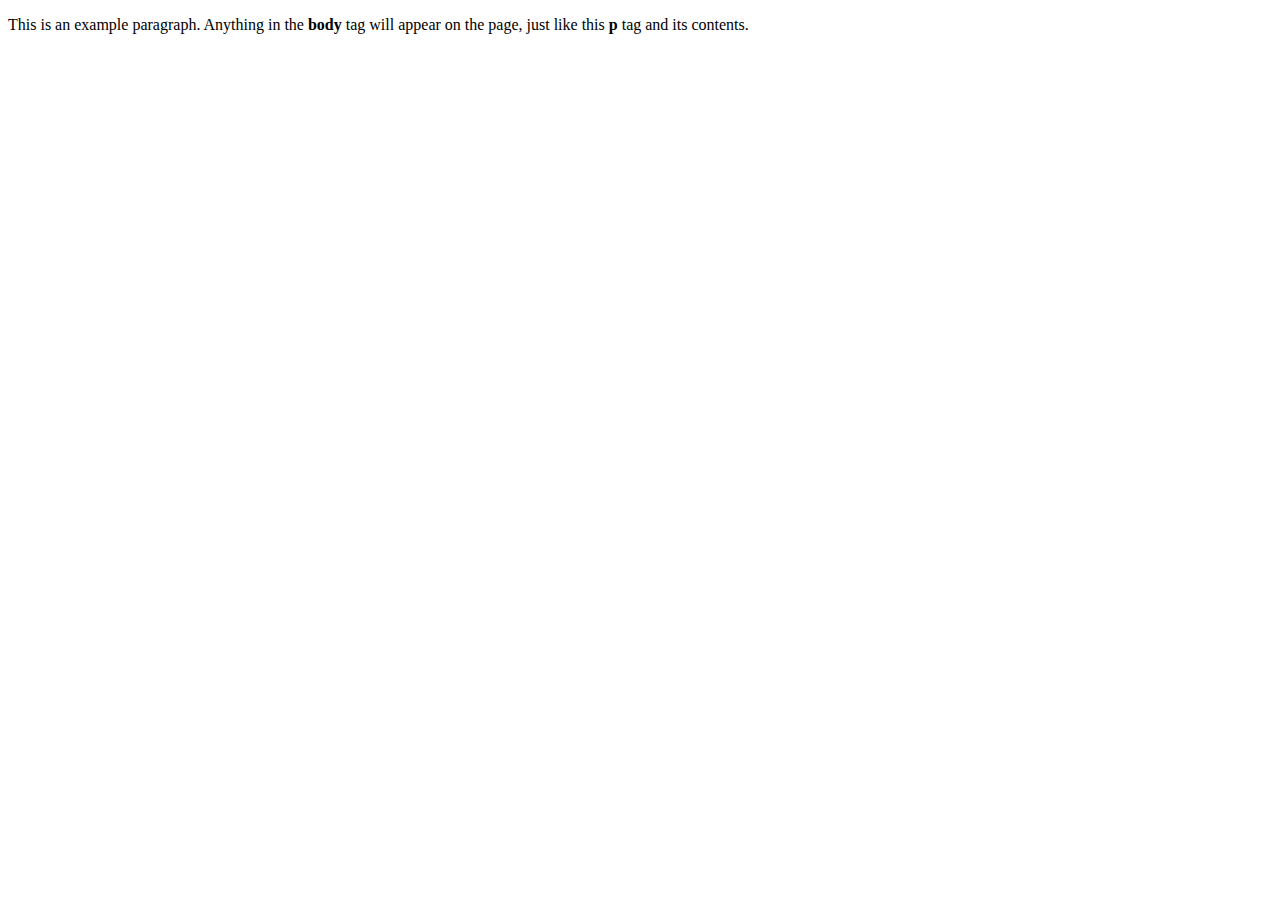
==== index.html @ 2a26166c "created valid files" ====
<!doctype html>
<html>
  <head>
    <title>This is the title of the webpage!</title>
  </head>
  <body>
    <p>This is an example paragraph. Anything in the <strong>body</strong> tag will appear on the page, just like this <strong>p</strong> tag and its contents.</p>
  </body>
</html>
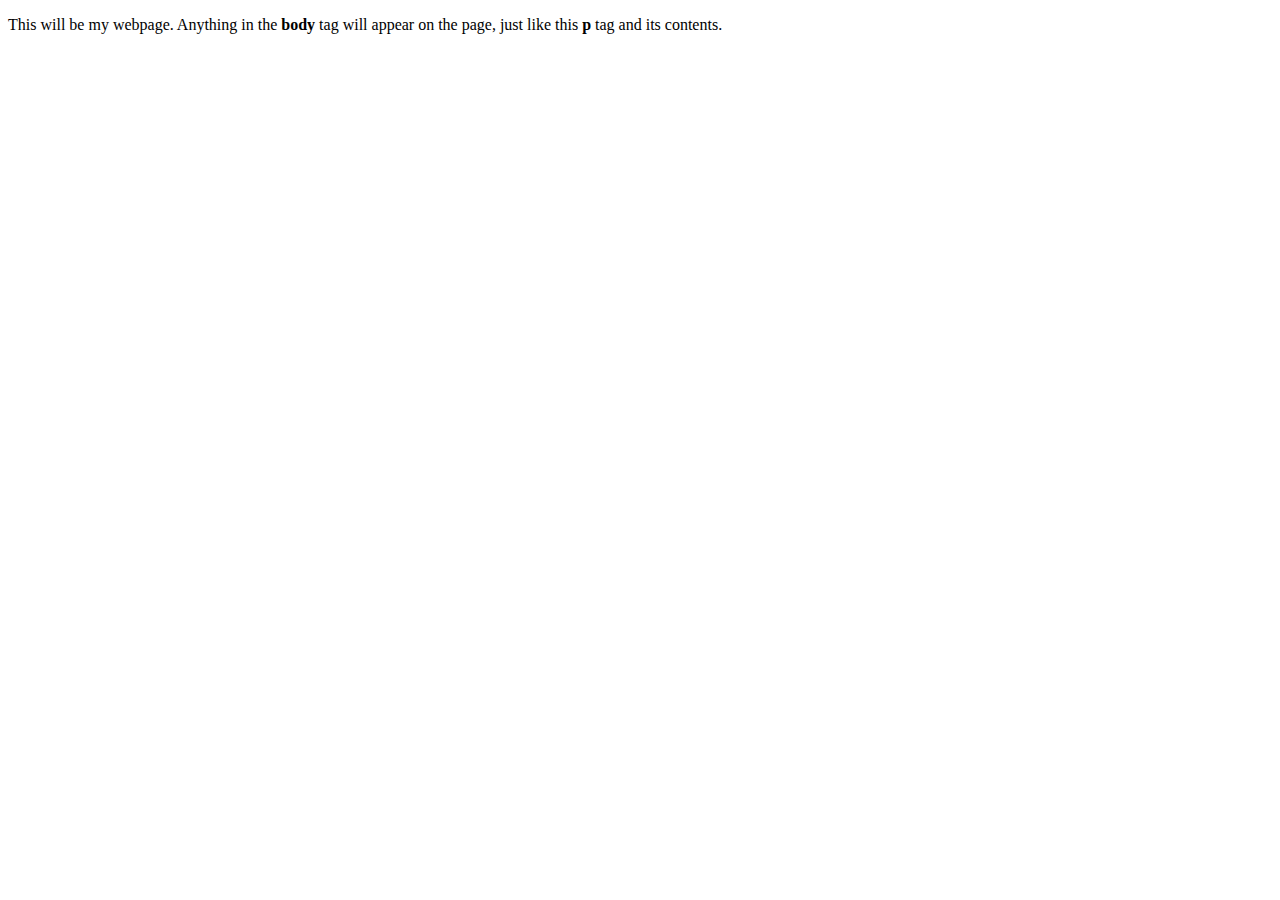
==== commit 721bf6cc: "setting up webpage" ====
--- a/index.html
+++ b/index.html
@@ -1,9 +1,9 @@
 <!doctype html>
 <html>
   <head>
-    <title>This is the title of the webpage!</title>
+    <title>Welcome to my webpage!</title>
   </head>
   <body>
-    <p>This is an example paragraph. Anything in the <strong>body</strong> tag will appear on the page, just like this <strong>p</strong> tag and its contents.</p>
+    <p>This will be my webpage. Anything in the <strong>body</strong> tag will appear on the page, just like this <strong>p</strong> tag and its contents.</p>
   </body>
 </html>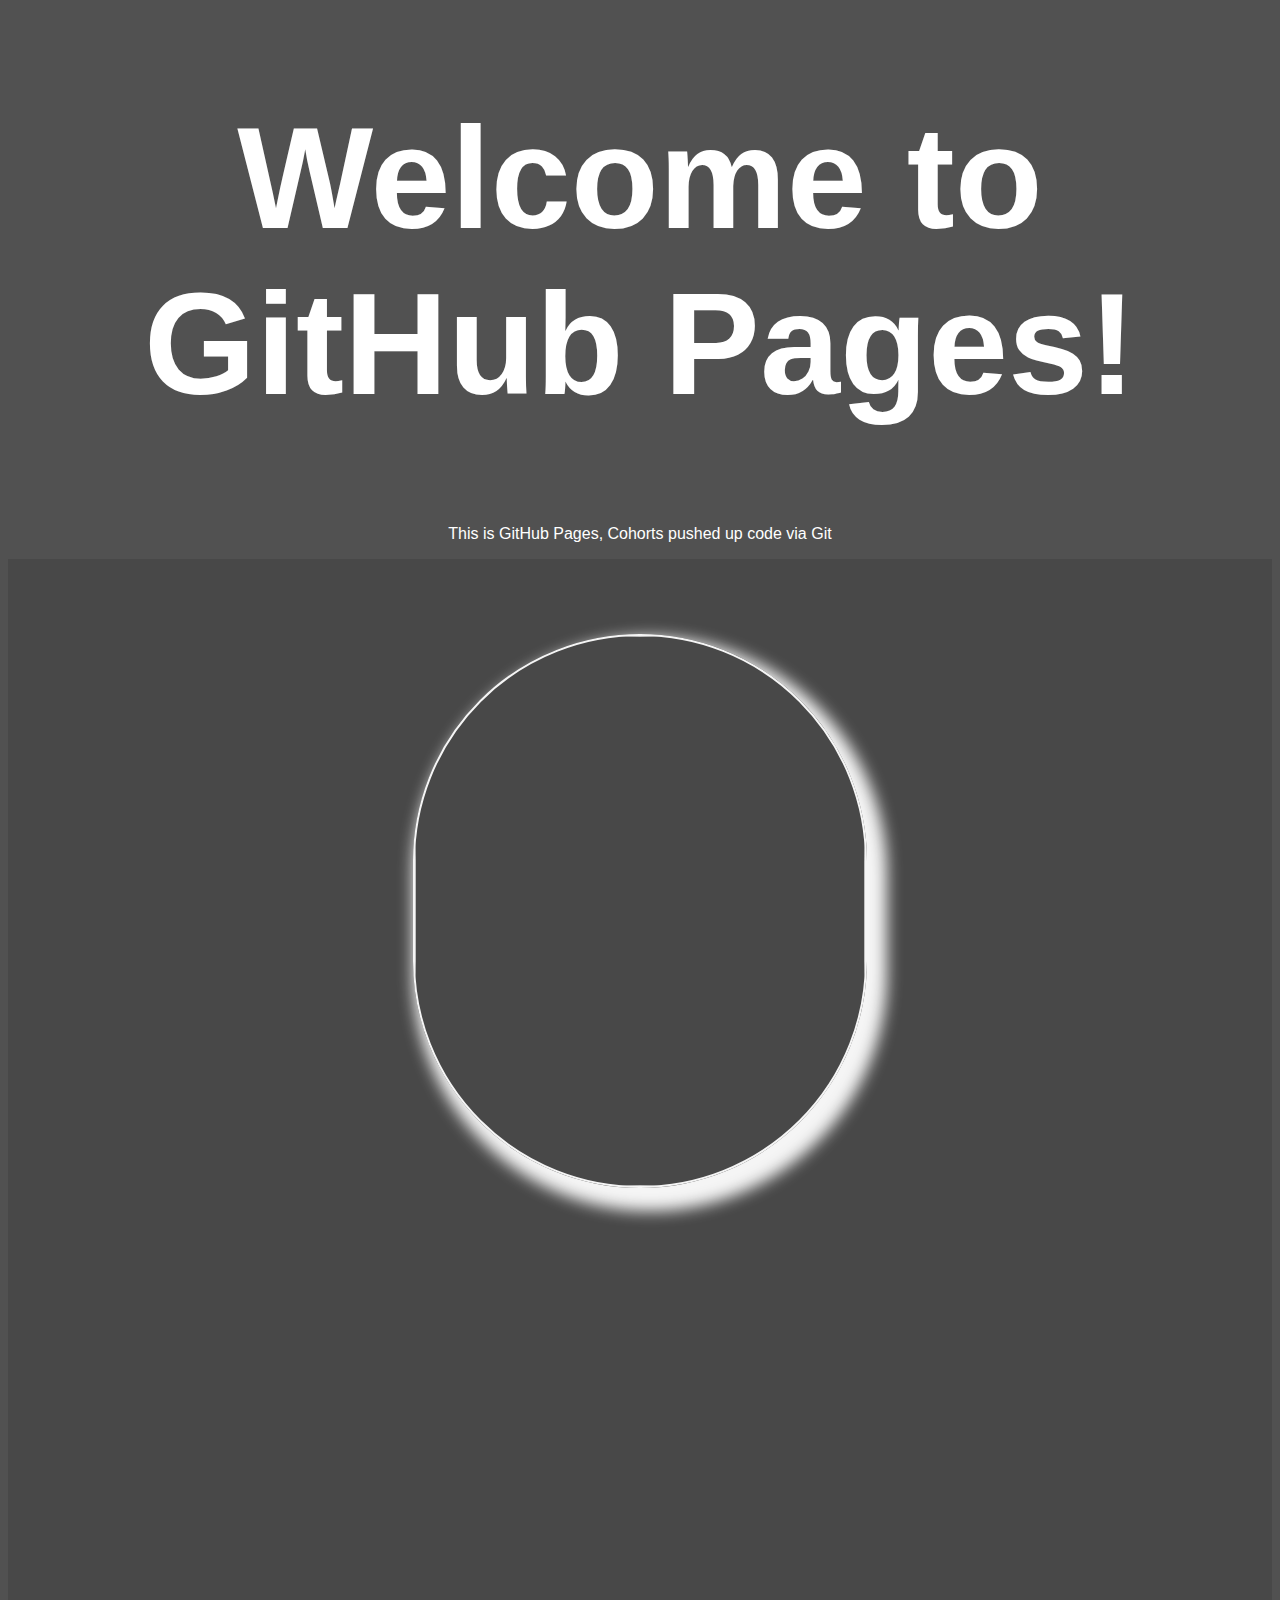
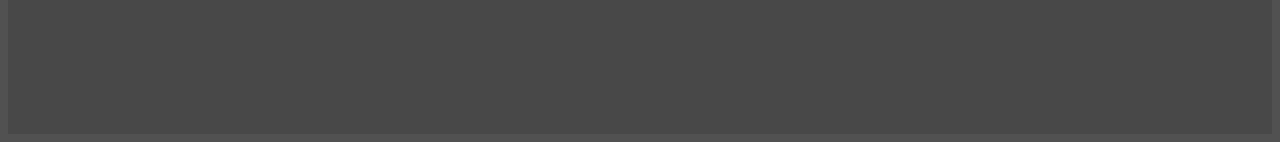
==== commit ab4b1e52: "add boilerplate" ====
--- a/index.html
+++ b/index.html
@@ -1,9 +1,25 @@
-<!doctype html>
-<html>
-  <head>
-    <title>Welcome to my webpage!</title>
-  </head>
-  <body>
-    <p>This will be my webpage. Anything in the <strong>body</strong> tag will appear on the page, just like this <strong>p</strong> tag and its contents.</p>
-  </body>
+<!DOCTYPE html>
+<!-- cool stuff -->
+<!-- cool stuff -->
+<!-- cool stuff -->
+<!-- cool stuff -->
+<!-- cool stuff -->
+
+<head>
+    <meta charset="utf-8">
+    <meta http-equiv="X-UA-Compatible" content="IE=edge">
+    <title>Welcome Cohort!</title>
+    <link rel="stylesheet" type="text/css" href="css.css" />
+    <meta name="description" content="">
+    <meta name="viewport" content="width=device-width, initial-scale=1">
+    <link rel="stylesheet" href="">
+</head>
+
+<body>
+    <h1>Welcome to GitHub Pages!</h1>
+    <p>This is GitHub Pages, Cohorts pushed up code via Git</p>
+    <div><img src="mtech.png"></div>
+
+</body>
+
 </html>--- a/css.css
+++ b/css.css
@@ -0,0 +1,72 @@
+body {
+        background-color: #515151;
+        color: #ffffff;
+        font-family: -apple-system, BlinkMacSystemFont, 'Segoe UI', Roboto, Oxygen, Ubuntu, Cantarell, 'Open Sans', 'Helvetica Neue', sans-serif;
+       }
+h1 {
+    text-align: center;
+    font-size: 9em;
+    
+}
+p {
+    text-align: center;
+}
+div {
+    padding-top: 75px;
+    /* border: 5px solid whitesmoke; */
+    background-color: #484848;
+    width: 100%;
+    height: 1100px;
+    text-align: center;
+}
+div:hover{
+    background-color: #303030;
+}
+img {
+    width: 450px;
+    height: 550px;
+    border-radius: 80em 80em 80em 80em;
+    border: 2px solid whitesmoke;
+    box-shadow: 10px 13px 15px 10px whitesmoke
+}
+
+
+@-webkit-keyframes rotating /* Safari and Chrome */ {
+    from {
+      -webkit-transform: rotate(0deg);
+      -o-transform: rotate(0deg);
+      transform: rotate(0deg);
+    }
+    to {
+      -webkit-transform: rotate(360deg);
+      -o-transform: rotate(360deg);
+      transform: rotate(360deg);
+    }
+  }
+  @keyframes rotating {
+    from {
+      -ms-transform: rotate(0deg);
+      -moz-transform: rotate(0deg);
+      -webkit-transform: rotate(0deg);
+      -o-transform: rotate(0deg);
+      transform: rotate(0deg);
+    }
+    to {
+      -ms-transform: rotate(360deg);
+      -moz-transform: rotate(360deg);
+      -webkit-transform: rotate(360deg);
+      -o-transform: rotate(360deg);
+      transform: rotate(360deg);
+    }
+  }
+
+
+img:hover {
+    -webkit-animation: rotating 2s linear infinite;
+    -moz-animation: rotating 2s linear infinite;
+    -ms-animation: rotating 2s linear infinite;
+    -o-animation: rotating 2s linear infinite;
+    animation: rotating 2s linear infinite;
+    background-color: snow;
+    box-shadow: 10px 13px 15px 10px maroon
+  }
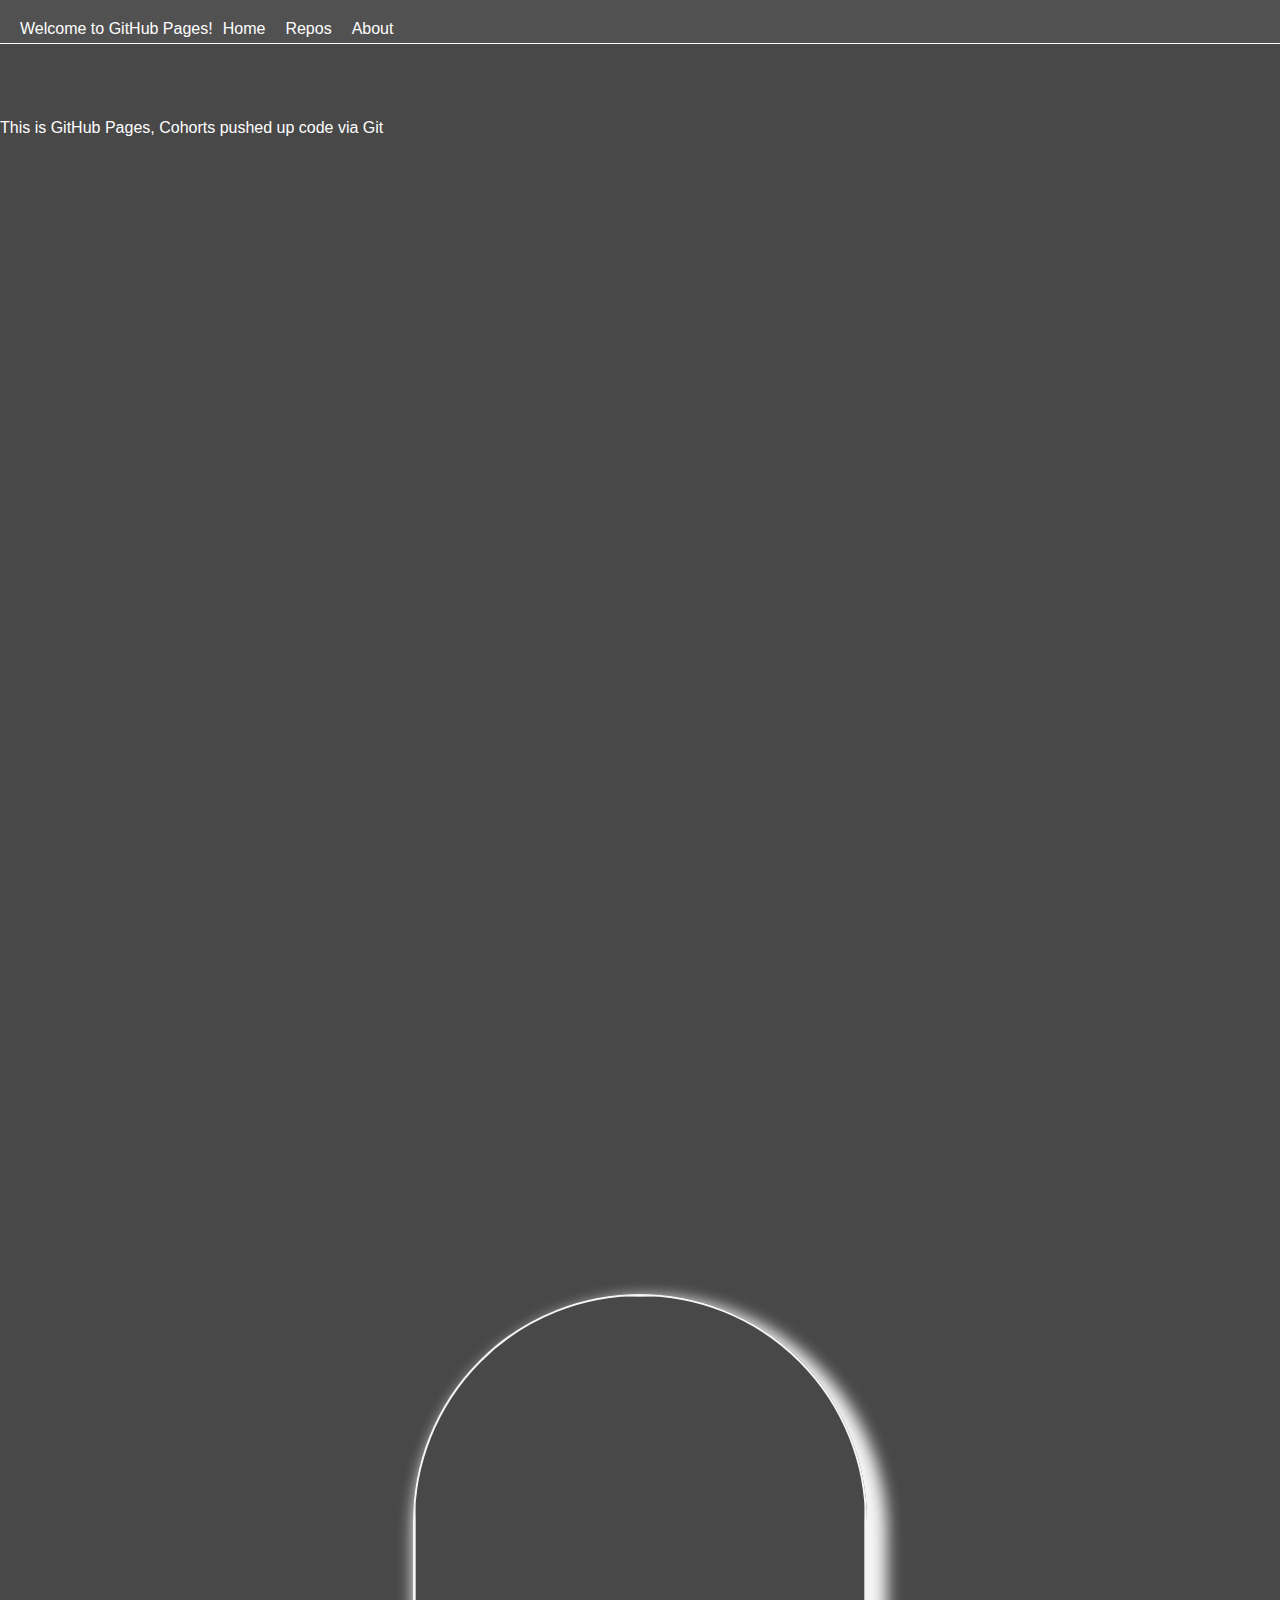
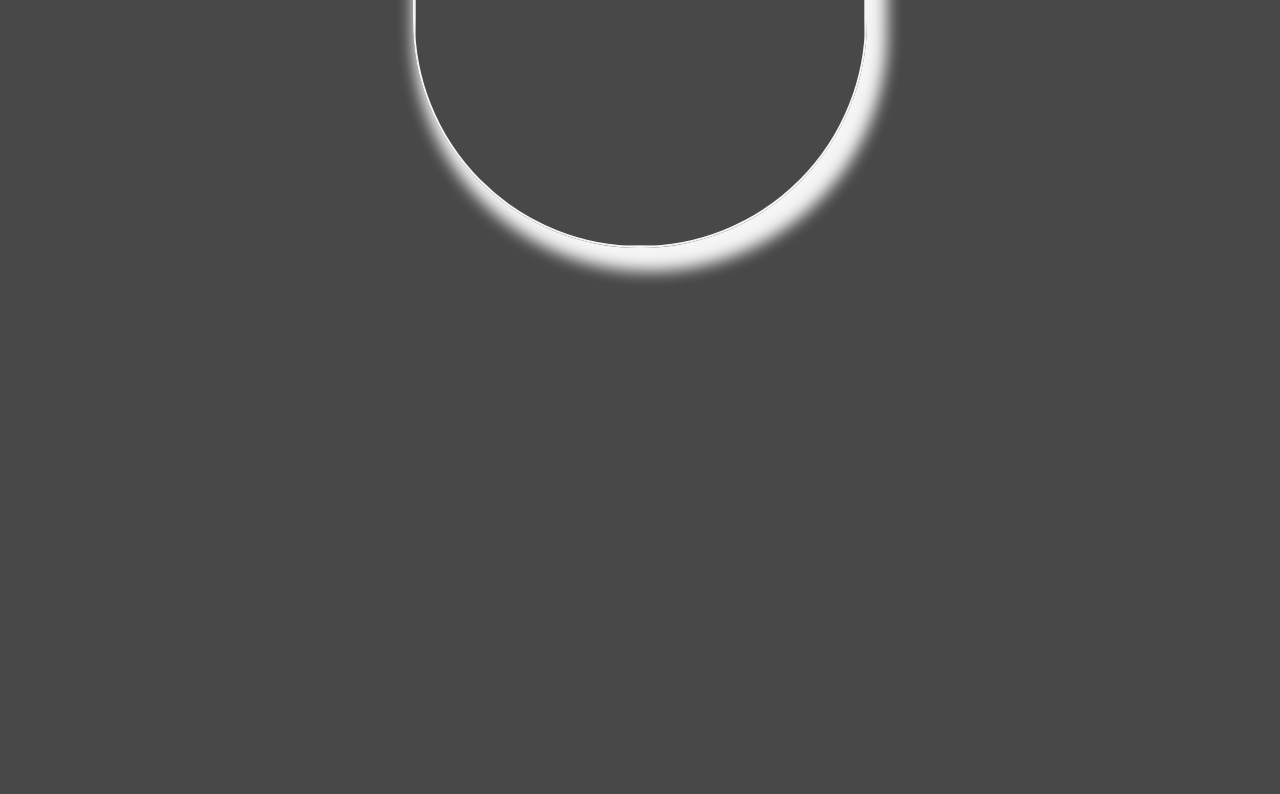
==== commit 62f4ad32: "trying to make a header with a menu" ====
--- a/index.html
+++ b/index.html
@@ -1,23 +1,30 @@
 <!DOCTYPE html>
-<!-- cool stuff -->
-<!-- cool stuff -->
-<!-- cool stuff -->
-<!-- cool stuff -->
 <!-- cool stuff -->
 
 <head>
     <meta charset="utf-8">
     <meta http-equiv="X-UA-Compatible" content="IE=edge">
-    <title>Welcome Cohort!</title>
+    <title>Hansen GitHub Page!</title>
     <link rel="stylesheet" type="text/css" href="css.css" />
     <meta name="description" content="">
     <meta name="viewport" content="width=device-width, initial-scale=1">
-    <link rel="stylesheet" href="">
+    <!-- <link rel="stylesheet" href=""> -->
 </head>
 
 <body>
-    <h1>Welcome to GitHub Pages!</h1>
-    <p>This is GitHub Pages, Cohorts pushed up code via Git</p>
+    <header>
+        <nav>
+            <p>Welcome to GitHub Pages!</p>
+            <a href="#">Home</a>
+            <a href="#">Repos</a>
+            <a href="#">About</a>
+        </nav>
+    </header>
+    <div class="mainContent">
+        <p>This is GitHub Pages, Cohorts pushed up code via Git</p>
+    </div>
+    
+    
     <div><img src="mtech.png"></div>
 
 </body>
--- a/css.css
+++ b/css.css
@@ -1,15 +1,44 @@
+html, body, h1, h2, p{
+  padding: 0;
+  margin: 0;
+  border: 0;
+}
 body {
-        background-color: #515151;
-        color: #ffffff;
-        font-family: -apple-system, BlinkMacSystemFont, 'Segoe UI', Roboto, Oxygen, Ubuntu, Cantarell, 'Open Sans', 'Helvetica Neue', sans-serif;
-       }
-h1 {
-    text-align: center;
-    font-size: 9em;
-    
+  background-color: #515151;
+  color: #ffffff;
+  font-family: -apple-system, BlinkMacSystemFont, 'Segoe UI', Roboto, Oxygen, Ubuntu, Cantarell, 'Open Sans', 'Helvetica Neue', sans-serif;
+}
+header {
+  display: flex;
+  /* position: absolute;  */
+  justify-content: space-between;
+  width: 100%;
+  border-bottom: 1px #ffffff solid;
+  /* margin: 0 0 0 0px; */
+}
+header p {
+  font-size: 1em;
+  color: #ffffff;
+  /* padding: 20px 0 5px 0; */
+  margin-left: 20px;
+}
+nav {
+  display: flex;
+  color: #ffffff;
+  text-decoration: none;
+  justify-content: space-between;
+  padding: 20px 50px 5px 0;
+}
+nav a {
+  text-decoration: none;
+  justify-content: right;
+  color: #ffffff;
+  padding: 0px 10px;
+  text-align: center;
+  font-size: 1em ;
 }
 p {
-    text-align: center;
+    text-align: left;
 }
 div {
     padding-top: 75px;
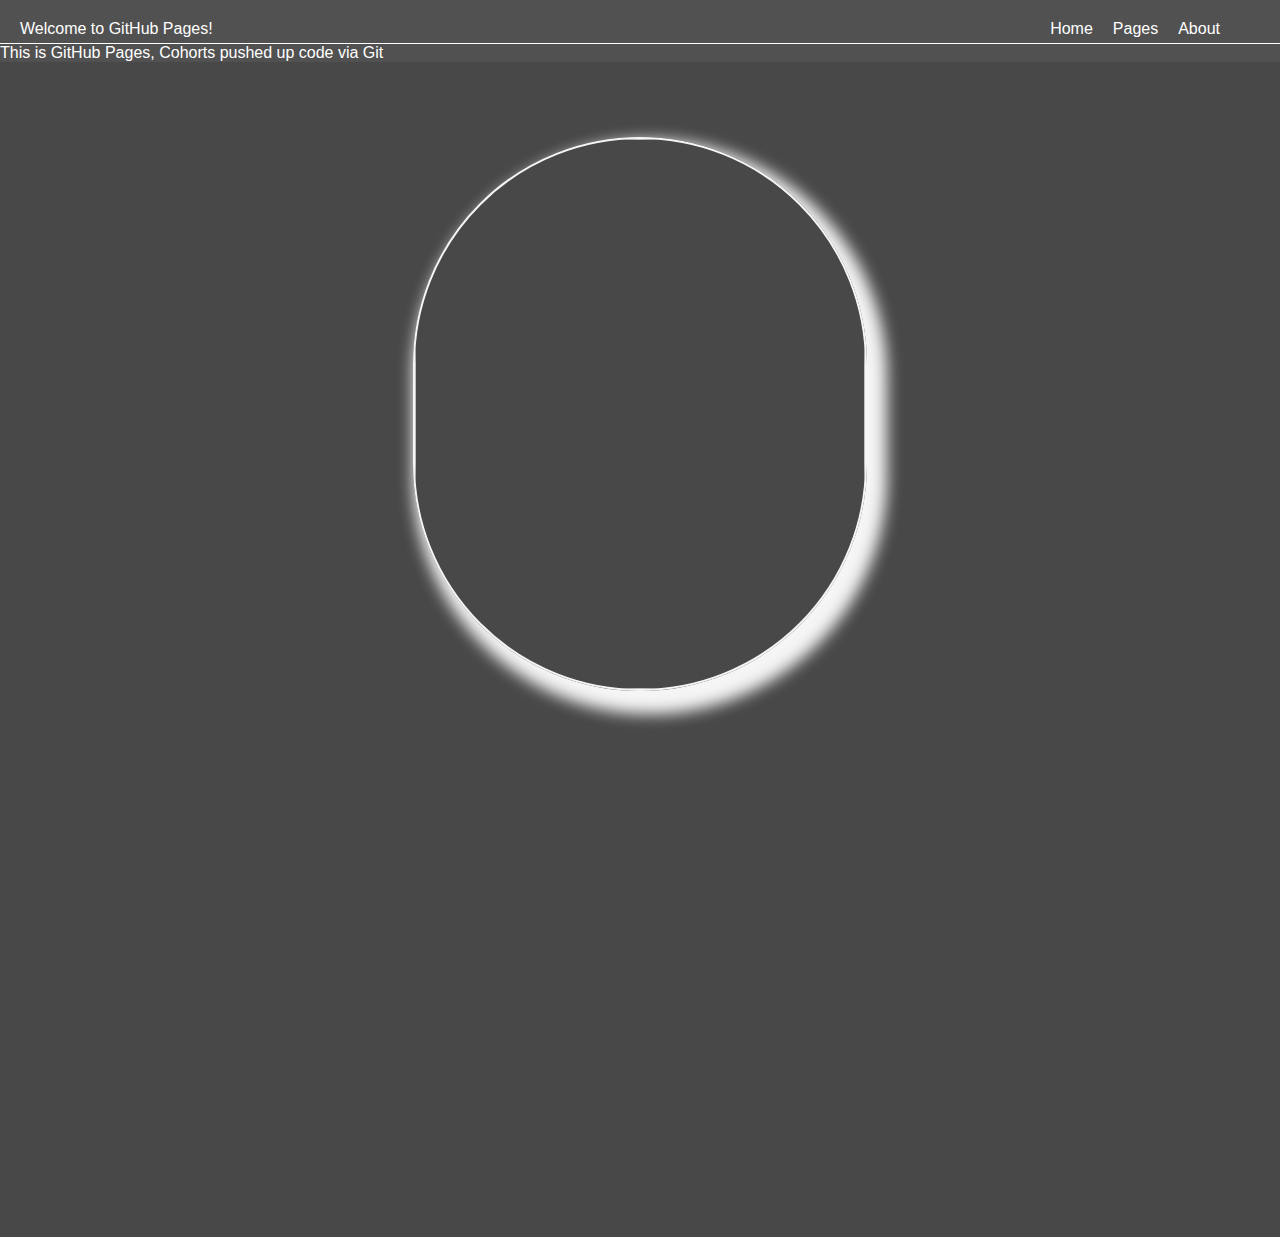
==== commit 57ba6a1a: "added MiHealth link to website" ====
--- a/index.html
+++ b/index.html
@@ -1,30 +1,28 @@
 <!DOCTYPE html>
 <!-- cool stuff -->
+
 
 <head>
     <meta charset="utf-8">
     <meta http-equiv="X-UA-Compatible" content="IE=edge">
-    <title>Hansen GitHub Page!</title>
+    <title>Welcome Cohort!</title>
     <link rel="stylesheet" type="text/css" href="css.css" />
     <meta name="description" content="">
     <meta name="viewport" content="width=device-width, initial-scale=1">
-    <!-- <link rel="stylesheet" href=""> -->
+    <link rel="stylesheet" href="">
 </head>
 
 <body>
     <header>
+        <p>Welcome to GitHub Pages!</p>
         <nav>
-            <p>Welcome to GitHub Pages!</p>
-            <a href="#">Home</a>
-            <a href="#">Repos</a>
-            <a href="#">About</a>
+            <a href="index.html">Home</a>
+            <a href="pages.html">Pages</a>
+            <a href="about.html">About</a>
         </nav>
     </header>
-    <div class="mainContent">
-        <p>This is GitHub Pages, Cohorts pushed up code via Git</p>
-    </div>
     
-    
+    <p>This is GitHub Pages, Cohorts pushed up code via Git</p>
     <div><img src="mtech.png"></div>
 
 </body>
--- a/css.css
+++ b/css.css
@@ -1,9 +1,46 @@
+html, body, h1, h2, p{
+  padding: 0;
+  margin: 0;
+  border: 0;
+}
 html, body, h1, h2, p{
   padding: 0;
   margin: 0;
   border: 0;
 }
 body {
+  background-color: #515151;
+  color: #ffffff;
+  font-family: -apple-system, BlinkMacSystemFont, 'Segoe UI', Roboto, Oxygen, Ubuntu, Cantarell, 'Open Sans', 'Helvetica Neue', sans-serif;
+}
+header {
+  display: flex;
+  /* position: absolute;  */
+  justify-content: space-between;
+  width: 100%;
+  border-bottom: 1px #ffffff solid;
+  /* margin: 0 0 0 0px; */
+}
+header p {
+  font-size: 1em;
+  color: #ffffff;
+  padding: 20px 0 5px 0;
+  margin-left: 20px;
+}
+nav {
+  display: flex;
+  color: #ffffff;
+  text-decoration: none;
+  justify-content: space-between;
+  padding: 20px 50px 5px 0;
+}
+nav a {
+  text-decoration: none;
+  /* justify-content: right; */
+  color: #ffffff;
+  padding: 0px 10px;
+  text-align: center;
+  font-size: 1em ;
   background-color: #515151;
   color: #ffffff;
   font-family: -apple-system, BlinkMacSystemFont, 'Segoe UI', Roboto, Oxygen, Ubuntu, Cantarell, 'Open Sans', 'Helvetica Neue', sans-serif;
@@ -38,6 +75,7 @@
   font-size: 1em ;
 }
 p {
+    text-align: left;
     text-align: left;
 }
 div {
